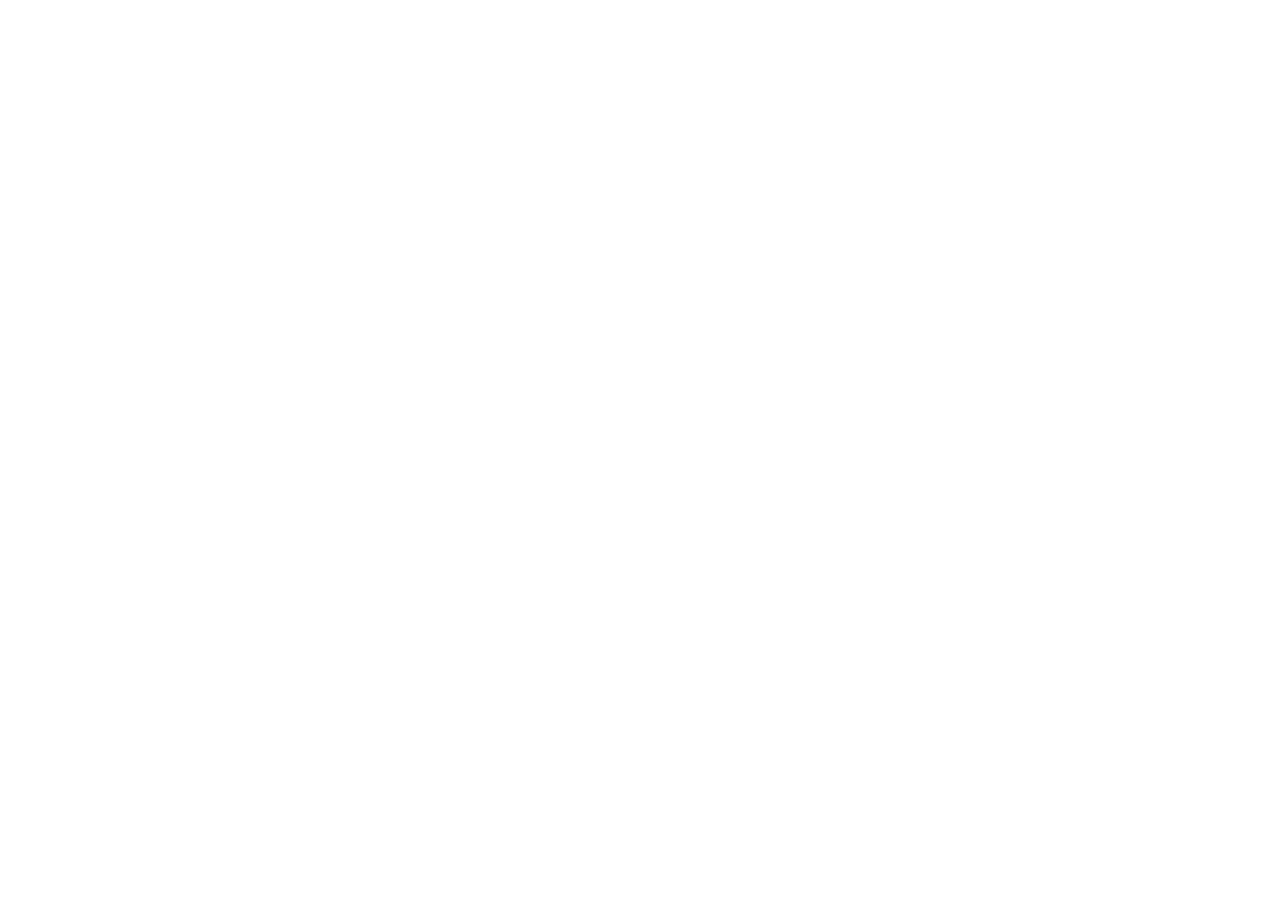
==== index.html @ cfe4ee00 "first commit" ====
<!DOCTYPE html>
<html lang="en">
<head>
    <meta charset="UTF-8">
    <meta name="viewport" content="width=device-width, initial-scale=1.0">
    <title>Document</title>
</head>
<body>
    
</body>
</html>
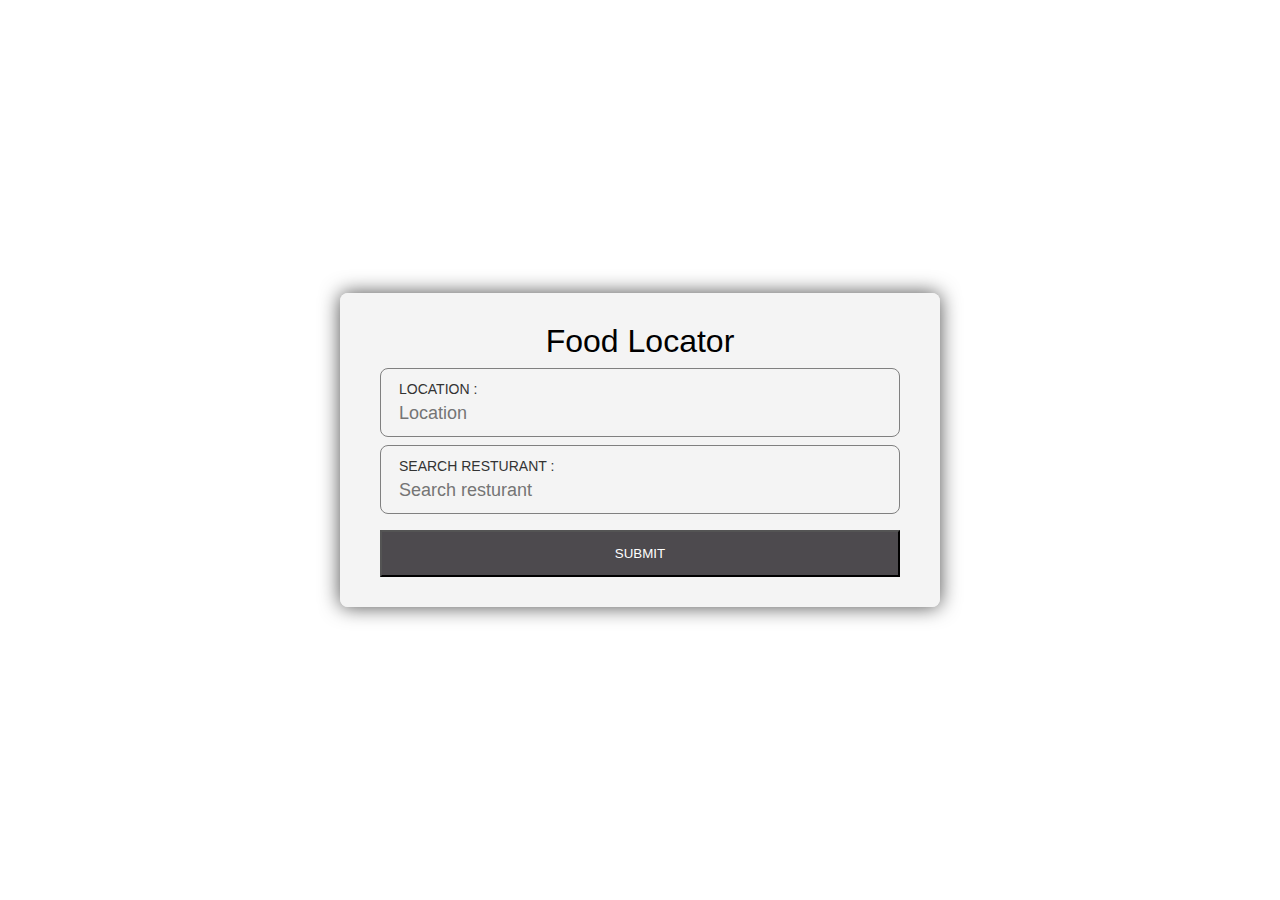
==== commit 70ed0147: "4/1/2021" ====
--- a/index.html
+++ b/index.html
@@ -3,9 +3,24 @@
 <head>
     <meta charset="UTF-8">
     <meta name="viewport" content="width=device-width, initial-scale=1.0">
+    <link rel="stylesheet" href="styles.css">
     <title>Document</title>
 </head>
 <body>
-    
+    <div class="container">
+        <h1>Food Locator</h1>
+        <form >
+            <div class="txtb">
+                <label for="location">Location :</label>
+                <input type="text" name="location"  id="location" placeholder="Location" autocomplete="off">
+            </div>
+            <div class="txtb">
+                <label for="resturant">Search resturant :</label>
+                <input type="text" name="resturant"  id="resturant" placeholder="Search resturant" autocomplete="off">
+            </div>
+            <input type="submit" value="Submit" class="btn">
+        </form>
+        
+    </div>
 </body>
 </html>--- a/styles.css
+++ b/styles.css
@@ -0,0 +1,61 @@
+*{
+    box-sizing: border-box;
+    margin: 0;
+    padding: 0;
+}
+
+html,body{
+    height: 100%;
+}
+.container{
+    width: 85%;
+    max-width: 600px;
+    background: #f1f1f1c2;
+    position: absolute;
+    top: 50%;
+    left: 50%;
+    transform: translate(-50%,-50%);
+    padding: 30px 40px;
+    box-sizing: border-box;
+    border-radius: 8px;
+    text-align: center;
+    box-shadow: 0 0 20px #000000b3;
+    font-family: "Montserrat", sans-serif;
+}
+
+.container h1{
+    margin-top: 0;
+    font-weight: 200;
+}
+
+.txtb{
+    border:1px solid gray ;
+    margin: 8px 0;
+    padding: 12px 18px;
+    border-radius: 8px;
+}
+.txtb label{
+    display: block;
+    text-align: left;
+    color: #333;
+    text-transform: uppercase;
+    font-size: 14px;
+}
+.txtb input,.txtb textarea{
+    width: 100%;
+    border: none;
+    background: none;
+    outline: none;
+    font-size: 18px;
+    margin-top: 6px;
+}
+.btn{
+    display: inline-block;
+    background: #4d4a4e;
+    padding: 14px 0;
+    color: white;
+    text-transform: uppercase;
+    cursor: pointer;
+    margin-top: 8px;
+    width: 100%;
+}